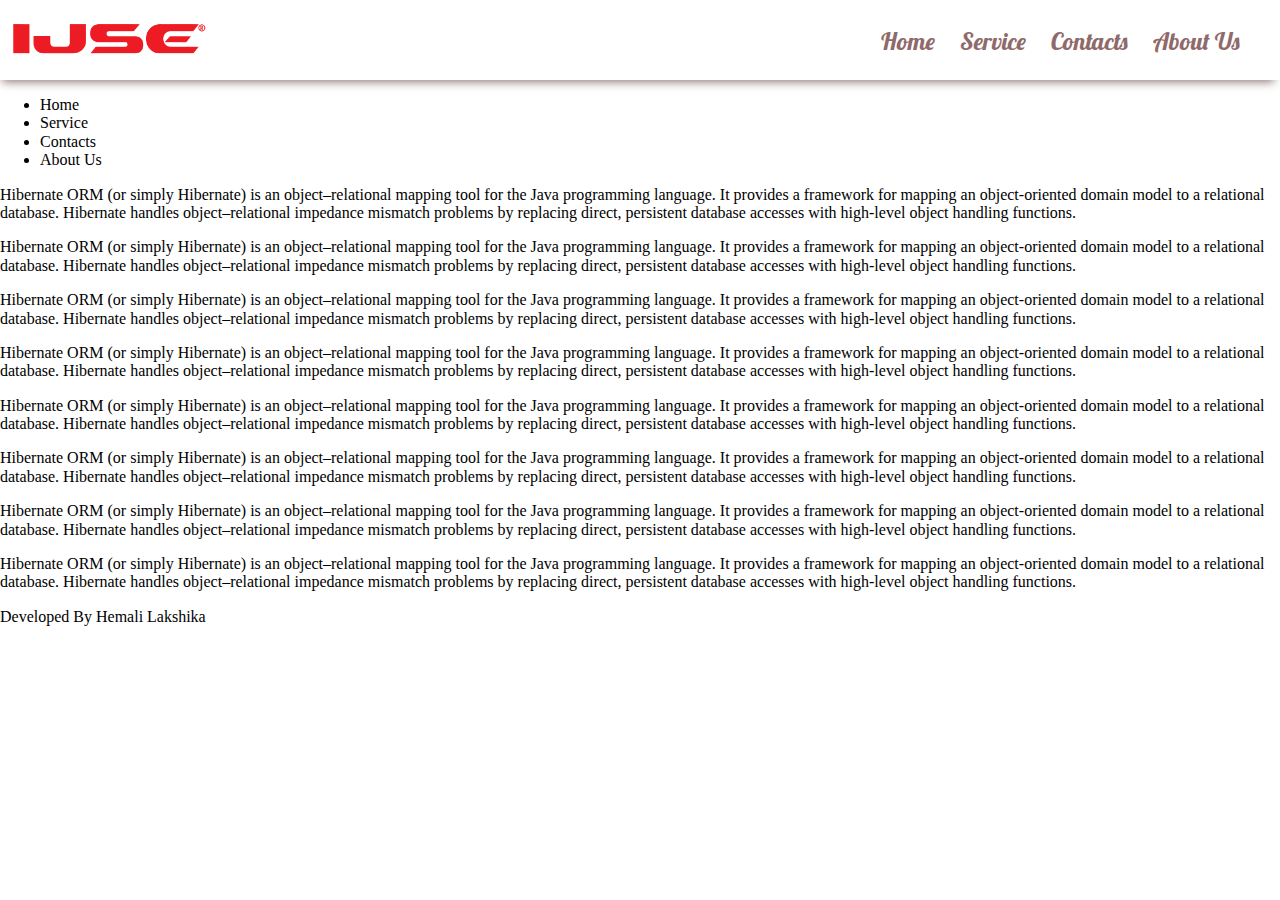
==== Assignments/CSS/Assignment_02/index.html @ 2bc5ea0c "Aded case 2 content" ====
<!DOCTYPE html>
<html lang="en" xmlns="http://www.w3.org/1999/html" xmlns="http://www.w3.org/1999/html">
<head>
    <meta charset="UTF-8">
    <title>Usage of Cascade Style Sheets - 01 (case 02)</title>
    <link href="assets/css/normalize.css" rel="stylesheet">
    <link rel="preconnect" href="https://fonts.googleapis.com">
    <link rel="preconnect" href="https://fonts.gstatic.com" crossorigin>
    <link href="https://fonts.googleapis.com/css2?family=Pushster&display=swap" rel="stylesheet">

    <style>
        header{
            position: relative;
            height: 80px;
            box-shadow: -2px 6px 9px -4px #917a7a;
        }

        header>img{
            width: 200px;
            margin: 10px;
        }
        header>ul{
            position: absolute;
            right: 30px;
            bottom: 0;
            font-size: 24px;
            font-family: 'Pushster', cursive;
            list-style: none;
            color: #8f6a6a;
        }
        header>ul>li{
            padding: 0 10px 0 10px;
            display: inline-block;
        }
        header>ul>li:hover{
            cursor: pointer;
            color: red;
        }
    </style>
</head>
<body>

<header>
    <img src="assets/images/ijse.png" alt="">

    <ul>
        <li>Home</li>
        <li>Service</li>
        <li>Contacts</li>
        <li>About Us</li>
    </ul>


</header>

<main>
    <nav>
        <ul>
            <li>Home</li>
            <li>Service</li>
            <li>Contacts</li>
            <li>About Us</li>
        </ul>
    </nav>
    <section>
        <section>
            <div></div>
            <div></div>
            <div></div>
        </section>
        <P>Hibernate ORM (or simply Hibernate) is an object–relational mapping tool for the Java programming language.
            It provides a framework for mapping an object-oriented domain model to a relational database. Hibernate
            handles object–relational impedance mismatch problems by replacing direct, persistent database accesses with
            high-level object handling functions.</P>

        <P>Hibernate ORM (or simply Hibernate) is an object–relational mapping tool for the Java programming language.
            It provides a framework for mapping an object-oriented domain model to a relational database. Hibernate
            handles object–relational impedance mismatch problems by replacing direct, persistent database accesses with
            high-level object handling functions.</P>

        <P>Hibernate ORM (or simply Hibernate) is an object–relational mapping tool for the Java programming language.
            It provides a framework for mapping an object-oriented domain model to a relational database. Hibernate
            handles object–relational impedance mismatch problems by replacing direct, persistent database accesses with
            high-level object handling functions.</P>

        <P>Hibernate ORM (or simply Hibernate) is an object–relational mapping tool for the Java programming language.
            It provides a framework for mapping an object-oriented domain model to a relational database. Hibernate
            handles object–relational impedance mismatch problems by replacing direct, persistent database accesses with
            high-level object handling functions.</P>

        <P>Hibernate ORM (or simply Hibernate) is an object–relational mapping tool for the Java programming language.
            It provides a framework for mapping an object-oriented domain model to a relational database. Hibernate
            handles object–relational impedance mismatch problems by replacing direct, persistent database accesses with
            high-level object handling functions.</P>

        <P>Hibernate ORM (or simply Hibernate) is an object–relational mapping tool for the Java programming language.
            It provides a framework for mapping an object-oriented domain model to a relational database. Hibernate
            handles object–relational impedance mismatch problems by replacing direct, persistent database accesses with
            high-level object handling functions.</P>

        <P>Hibernate ORM (or simply Hibernate) is an object–relational mapping tool for the Java programming language.
            It provides a framework for mapping an object-oriented domain model to a relational database. Hibernate
            handles object–relational impedance mismatch problems by replacing direct, persistent database accesses
            with high-level object handling functions.</P>

        <P>Hibernate ORM (or simply Hibernate) is an object–relational mapping tool for the Java programming language.
            It provides a framework for mapping an object-oriented domain model to a relational database. Hibernate
            handles object–relational impedance mismatch problems by replacing direct, persistent database accesses with
            high-level object handling functions.</P>



    </section>
</main>

<footer>
    <p>Developed By Hemali Lakshika</p>
</footer>


</body>
</html>
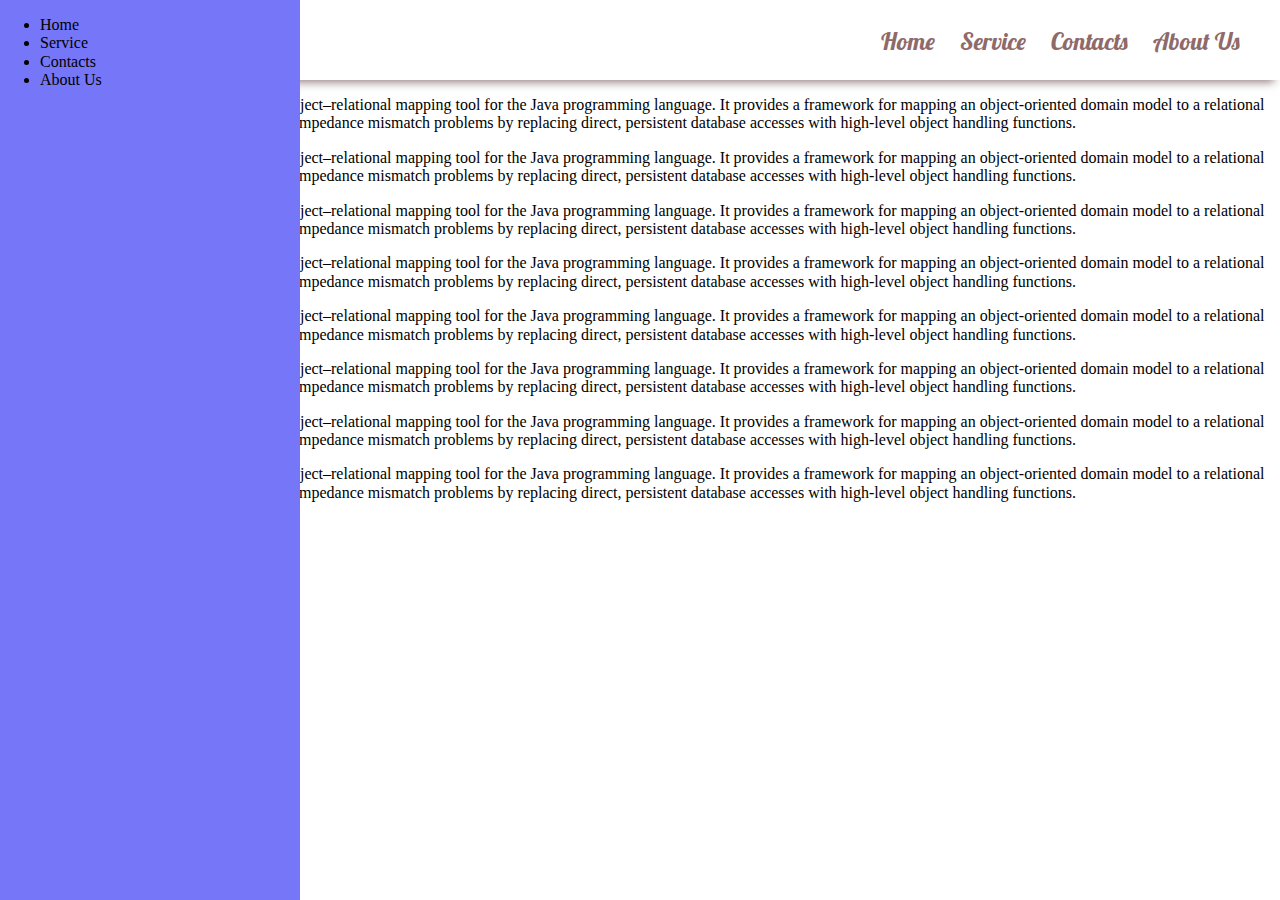
==== commit 08f2217f: "Aded case 2 content" ====
--- a/Assignments/CSS/Assignment_02/index.html
+++ b/Assignments/CSS/Assignment_02/index.html
@@ -9,6 +9,7 @@
     <link href="https://fonts.googleapis.com/css2?family=Pushster&display=swap" rel="stylesheet">
 
     <style>
+        /* Header Start */
         header{
             position: relative;
             height: 80px;
@@ -36,6 +37,22 @@
             cursor: pointer;
             color: red;
         }
+
+        /* Header End */
+
+    /* main content Start */
+
+        main>nav{
+            width: 300px;
+            background-color: #7676f8;
+            position: absolute;
+            top:0;
+            bottom: 0;
+        }
+
+
+    /* main content Start */
+
     </style>
 </head>
 <body>
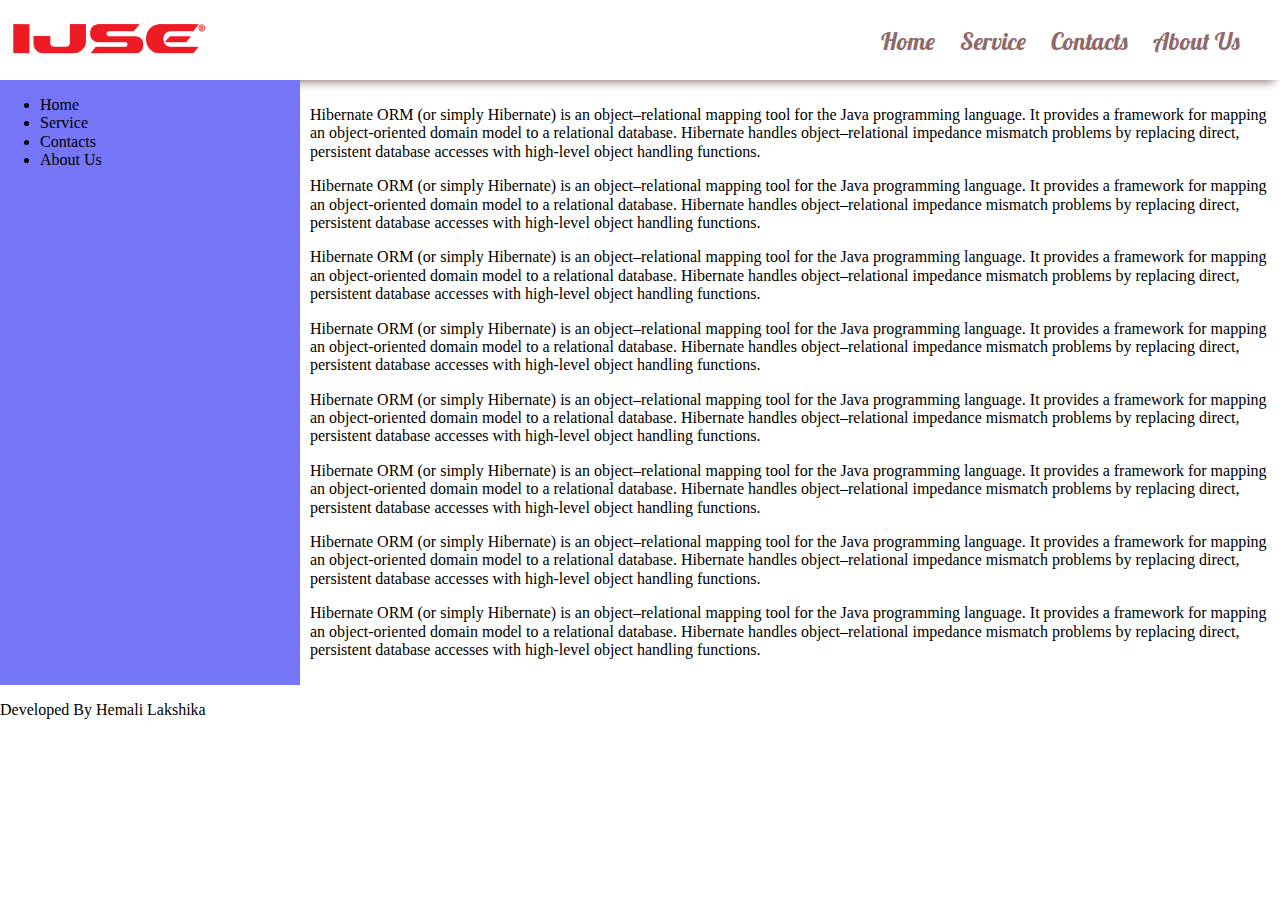
==== commit 0cd04e56: "Aded case 2 content" ====
--- a/Assignments/CSS/Assignment_02/index.html
+++ b/Assignments/CSS/Assignment_02/index.html
@@ -40,6 +40,10 @@
 
         /* Header End */
 
+        body>main{
+            position: relative;
+        }
+
     /* main content Start */
 
         main>nav{
@@ -48,6 +52,11 @@
             position: absolute;
             top:0;
             bottom: 0;
+        }
+
+        main>section{
+            margin-left: 300px;
+            padding: 10px;
         }
 
 
@@ -126,7 +135,6 @@
             high-level object handling functions.</P>
 
 
-
     </section>
 </main>
 
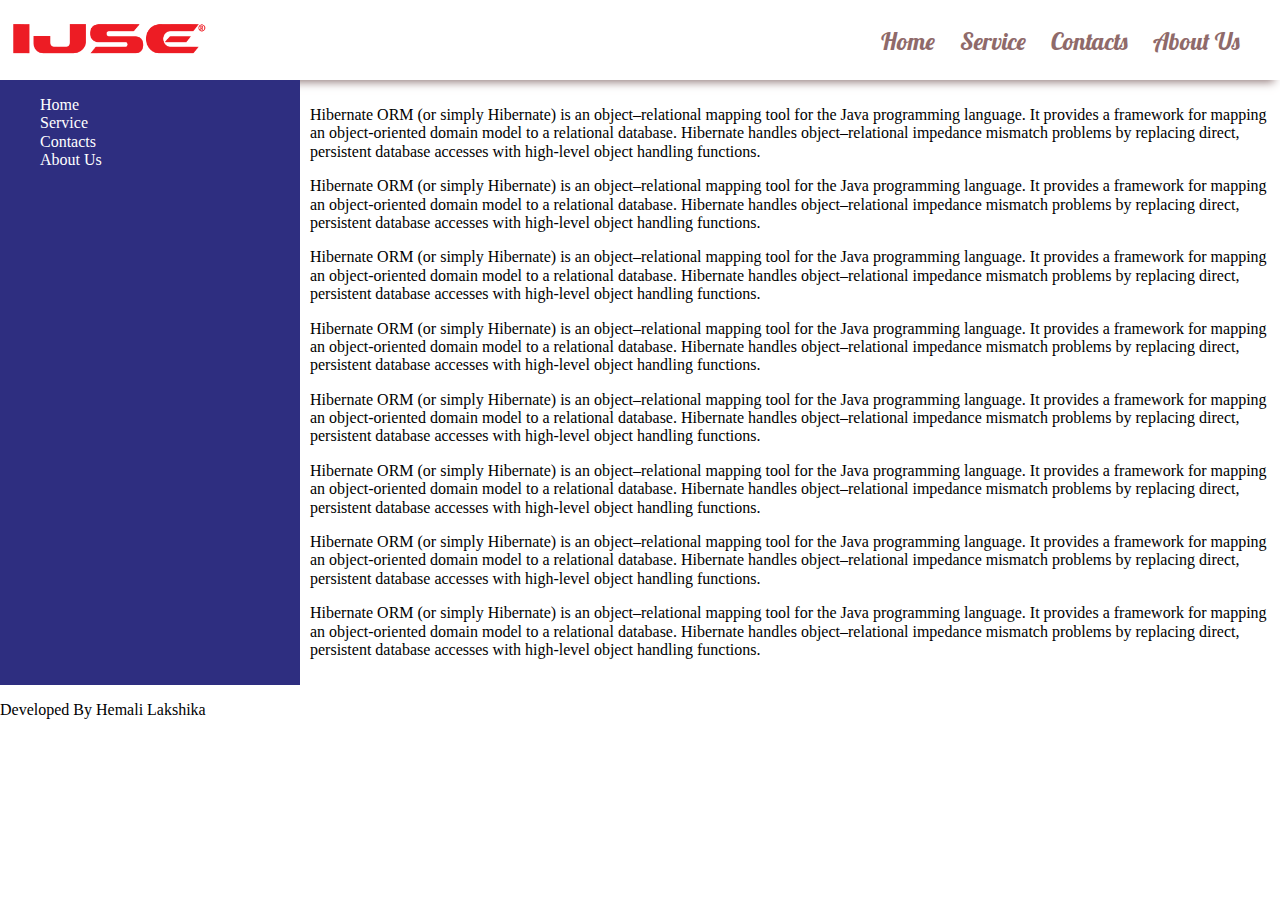
==== commit 099537fd: "Aded case 2 content" ====
--- a/Assignments/CSS/Assignment_02/index.html
+++ b/Assignments/CSS/Assignment_02/index.html
@@ -48,10 +48,15 @@
 
         main>nav{
             width: 300px;
-            background-color: #7676f8;
+            background-color: #2e2e80;
             position: absolute;
             top:0;
             bottom: 0;
+            color: white;
+        }
+
+        main>nav>ul{
+            list-style: none;
         }
 
         main>section{
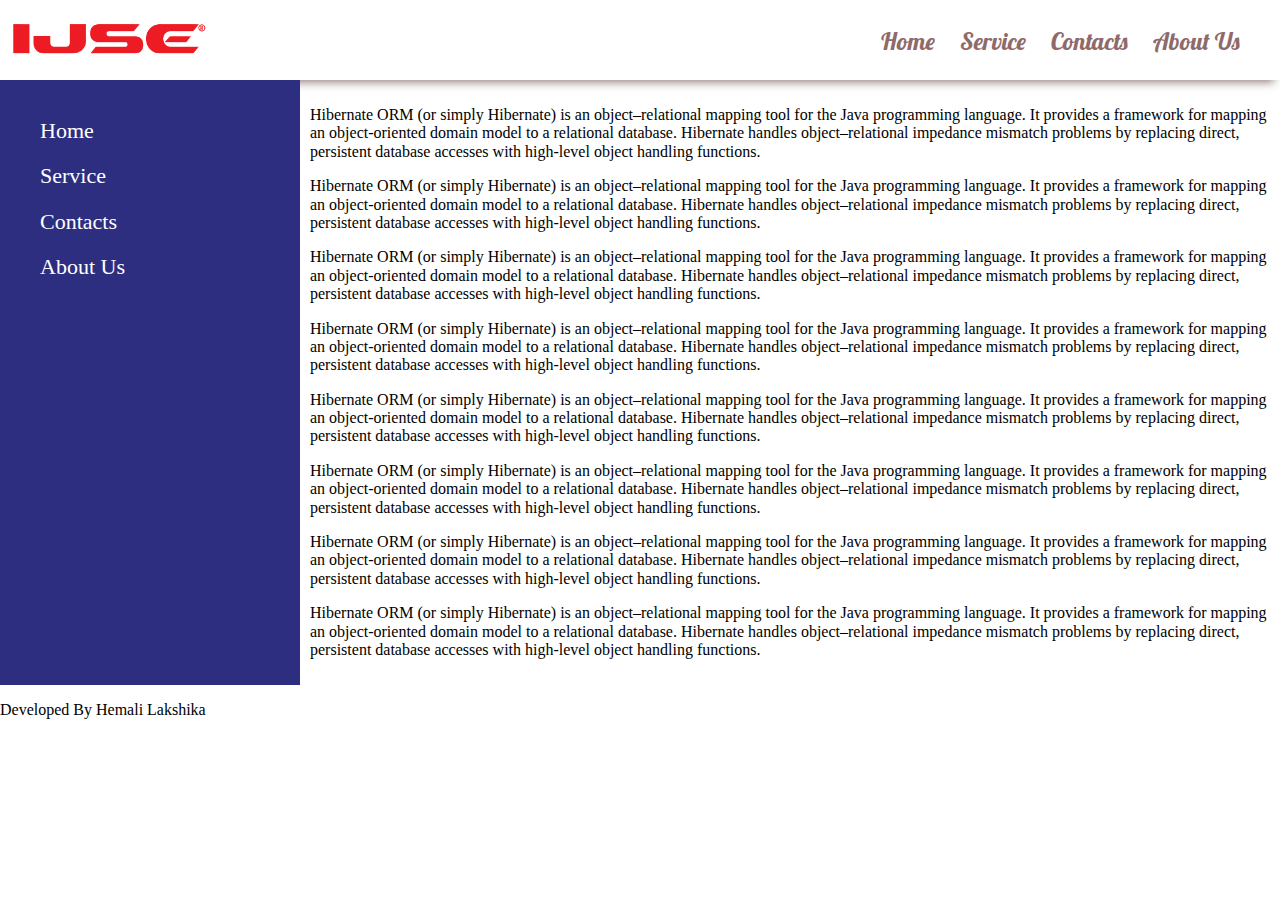
==== commit b01ee8d2: "Aded case 2 content" ====
--- a/Assignments/CSS/Assignment_02/index.html
+++ b/Assignments/CSS/Assignment_02/index.html
@@ -57,6 +57,12 @@
 
         main>nav>ul{
             list-style: none;
+            font-size: 22px;
+            margin-top: 38px;
+        }
+
+        main>nav>ul>li{
+            padding-bottom: 20px;
         }
 
         main>section{
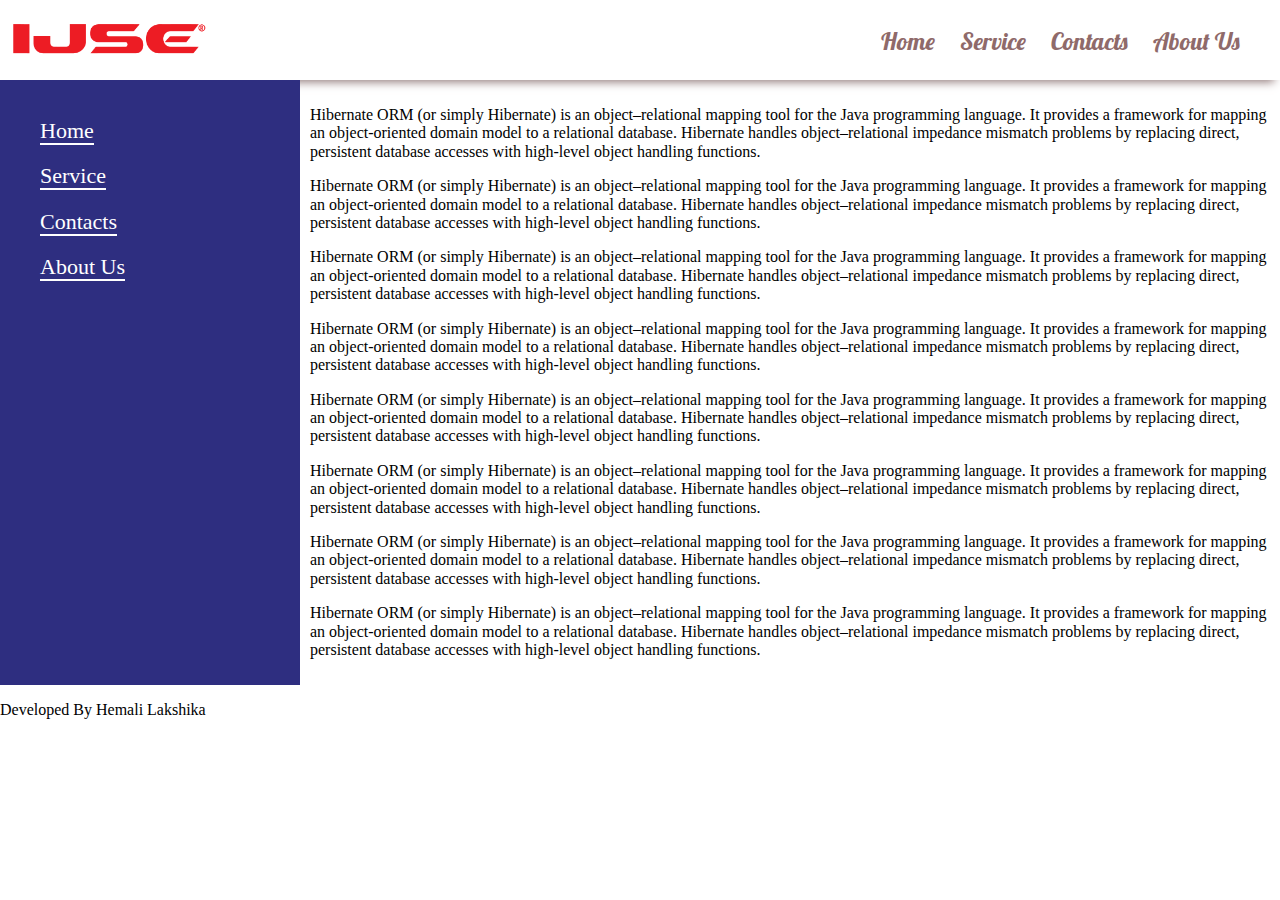
==== commit a6f99714: "Aded case 2 content" ====
--- a/Assignments/CSS/Assignment_02/index.html
+++ b/Assignments/CSS/Assignment_02/index.html
@@ -64,6 +64,15 @@
         main>nav>ul>li{
             padding-bottom: 20px;
         }
+        main>nav>ul>li>a{
+            text-decoration: none;
+            color: white;
+            border-bottom: 2px solid white;
+        }
+
+        main>nav>ul>li>a:hover{
+            color: orange;
+        }
 
         main>section{
             margin-left: 300px;
@@ -93,10 +102,10 @@
 <main>
     <nav>
         <ul>
-            <li>Home</li>
-            <li>Service</li>
-            <li>Contacts</li>
-            <li>About Us</li>
+            <li><a href="index.html" >Home</a> </li>
+            <li><a href="index.html" >Service</a> </li>
+            <li><a href="index.html" >Contacts</a> </li>
+            <li><a href="index.html" >About Us</a> </li>
         </ul>
     </nav>
     <section>
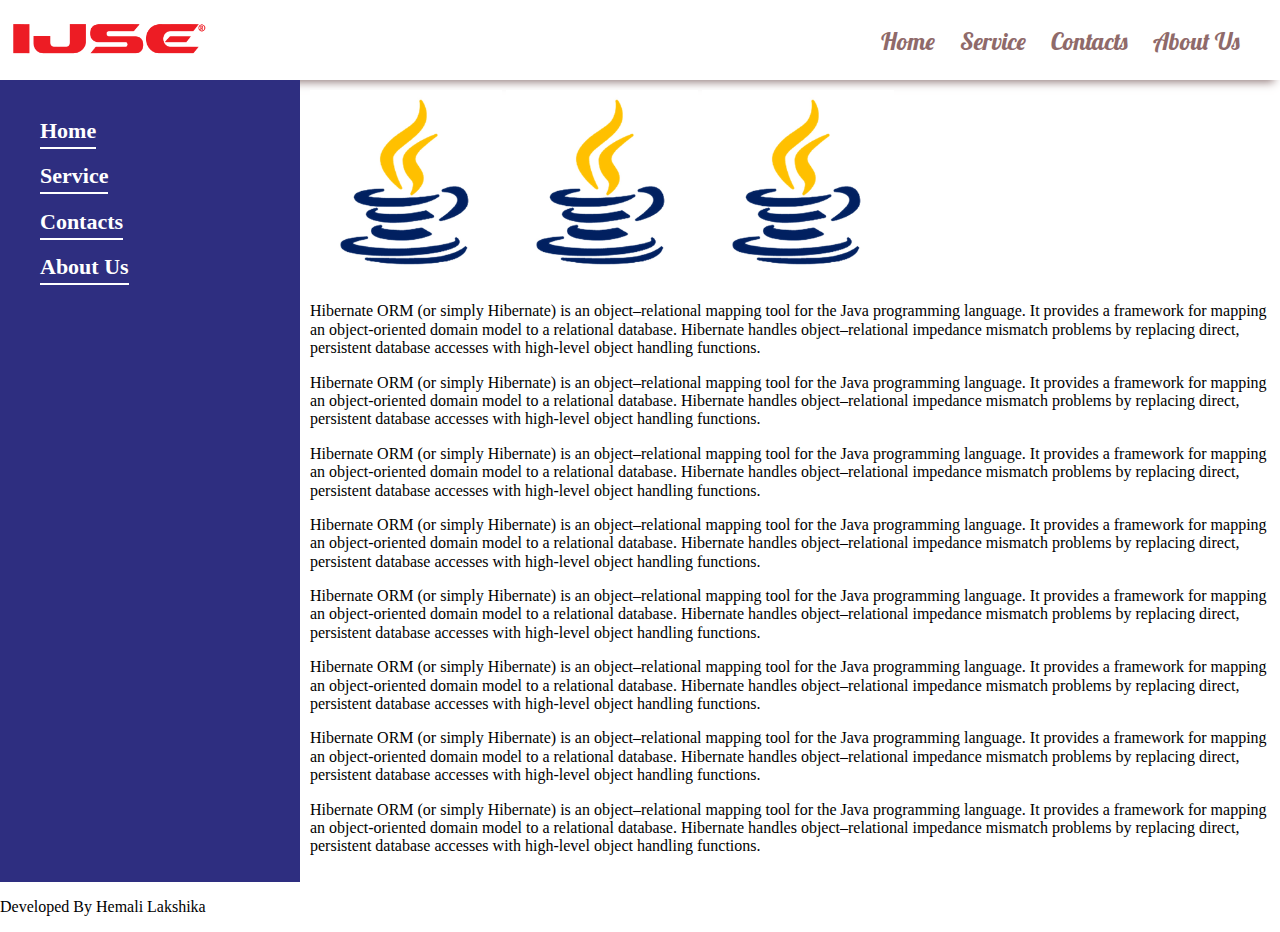
==== commit aec948c1: "Aded case 2 content" ====
--- a/Assignments/CSS/Assignment_02/index.html
+++ b/Assignments/CSS/Assignment_02/index.html
@@ -63,11 +63,14 @@
 
         main>nav>ul>li{
             padding-bottom: 20px;
+            font-family: ubantu;
         }
         main>nav>ul>li>a{
             text-decoration: none;
             color: white;
+            padding-bottom: 4px;
             border-bottom: 2px solid white;
+            font-weight: bold;
         }
 
         main>nav>ul>li>a:hover{
@@ -77,6 +80,11 @@
         main>section{
             margin-left: 300px;
             padding: 10px;
+        }
+
+        main> section:nth-child(2)> section> div{
+            display: inline;
+
         }
 
 
@@ -110,9 +118,9 @@
     </nav>
     <section>
         <section>
-            <div></div>
-            <div></div>
-            <div></div>
+            <div><img src="assets/images/java.jpeg" alt="" width="20%"> </div>
+            <div><img src="assets/images/java.jpeg" alt="" width="20%"></div>
+            <div><img src="assets/images/java.jpeg" alt="" width="20%"></div>
         </section>
         <P>Hibernate ORM (or simply Hibernate) is an object–relational mapping tool for the Java programming language.
             It provides a framework for mapping an object-oriented domain model to a relational database. Hibernate
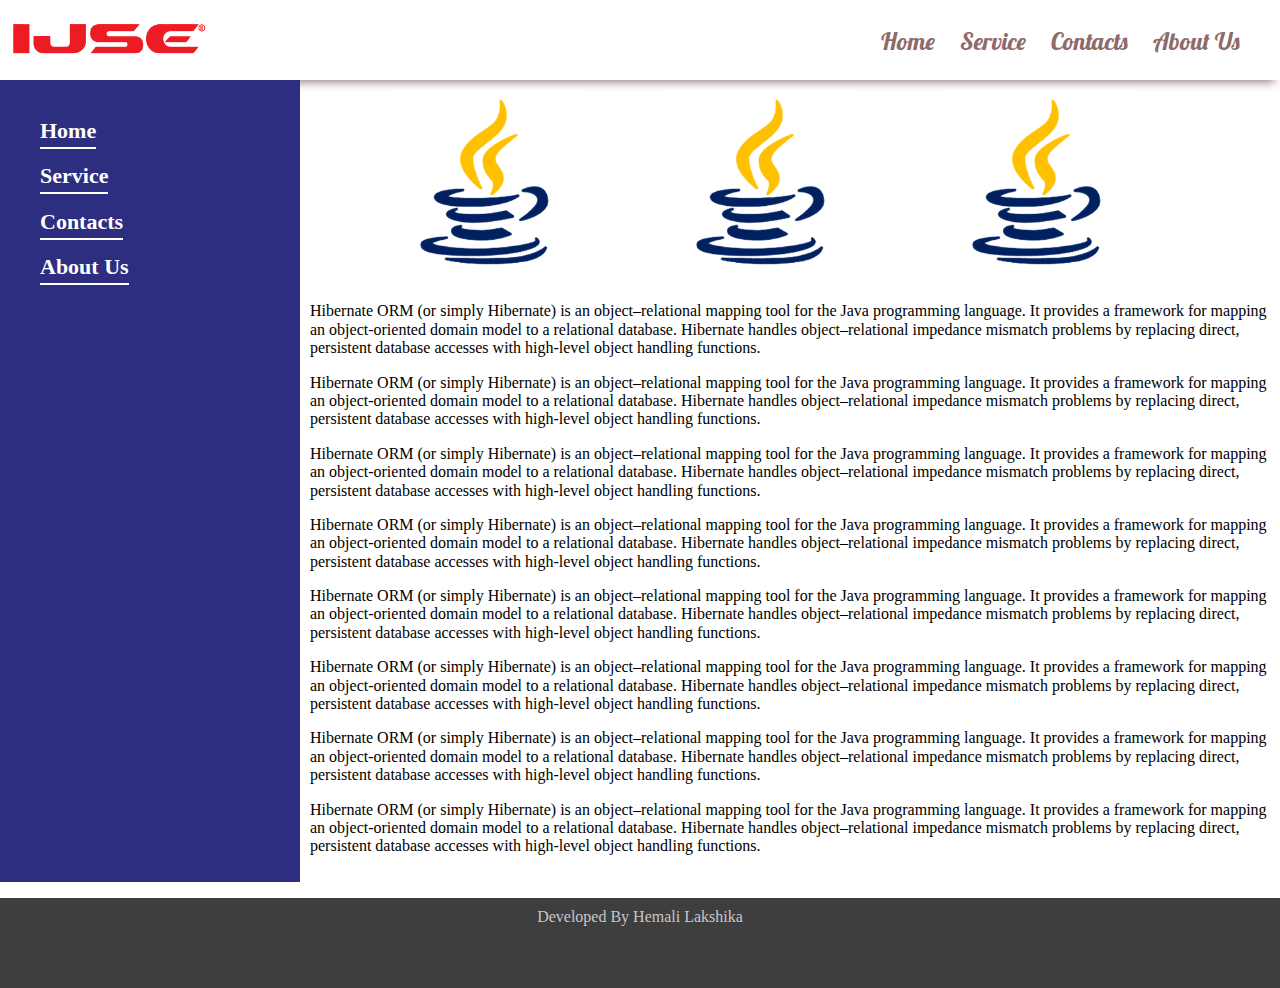
==== commit f1f46418: "Aded case 2 content" ====
--- a/Assignments/CSS/Assignment_02/index.html
+++ b/Assignments/CSS/Assignment_02/index.html
@@ -84,9 +84,22 @@
 
         main> section:nth-child(2)> section> div{
             display: inline;
-
+            padding-left: 80px;
+            position: relative;
         }
 
+        footer{
+            position: relative;
+            height: 10vh;
+            background-color: #3e3e3e;
+            text-align: center;
+            margin-bottom: 0;
+        }
+
+        footer> p{
+            padding-top: 10px;
+            color: #c7c7c7;
+        }
 
     /* main content Start */
 
